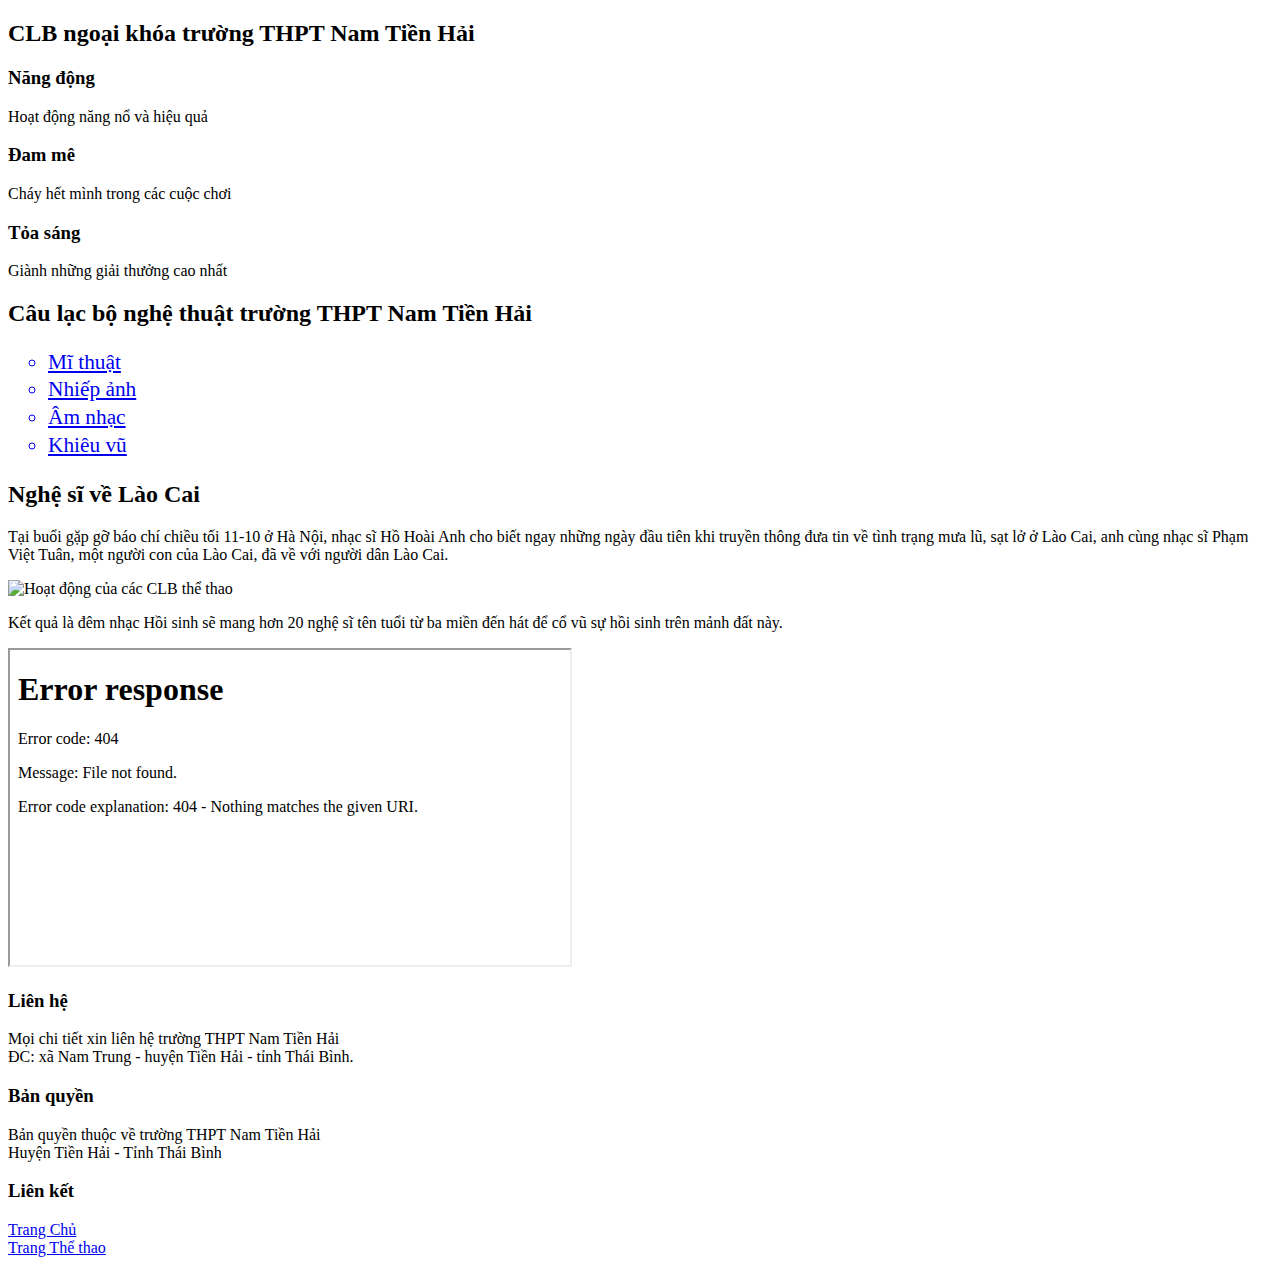
==== nghethuat.html @ 901b4bc9 "nghethuat.html" ====
<!DOCTYPE html>
<html>
	<head>
		<meta charset="utf-8">
		<title>Nghệ thuật</title>
		<link href="styles.css" rel="stylesheet" type="text/css">
	</head>

	<body>
		<div class="banner">
		<h2>CLB ngoại khóa trường THPT Nam Tiền Hải</h2>			
		</div>
		<div class="slogan">
			<div class="row">
				<div class="block_3">
					<h3>Năng động</h3>
					<p class="text-content">Hoạt động năng nổ và hiệu quả</p>
				</div>
				<div class="block_3">
					<h3>Đam mê</h3>
					<p class="text-content">Cháy hết mình trong các cuộc chơi</p>
				</div>
				<div class="block_3">
					<h3>Tỏa sáng</h3>
					<p class="text-content">Giành những giải thưởng cao nhất</p>
				</div>
			</div>
		</div>
		
		<div>
			<h2>Câu lạc bộ nghệ thuật trường THPT Nam Tiền Hải</h2>  
    		<ul style="list-style-type: circle; font-size: 16pt; line-height: 130%;">
      			<a href="#"><li>Mĩ thuật</li></a>
      			<a href="#"><li>Nhiếp ảnh</li></a>
     			<a href="#"><li>Âm nhạc</li></a>
      			<a href="#"><li>Khiêu vũ</li></a>    
    		</ul>   
    		<h2>Nghệ sĩ về Lào Cai</h2>
    		<p>Tại buổi gặp gỡ báo chí chiều tối 11-10 ở Hà Nội, nhạc sĩ Hồ Hoài Anh cho biết ngay những ngày đầu tiên khi truyền thông đưa tin về tình trạng mưa lũ, sạt lở ở Lào Cai, anh cùng nhạc sĩ Phạm Việt Tuân, một người con của Lào Cai, đã về với người dân Lào Cai.</p>	
    		<img src="nghethuat.jpg" alt="Hoạt động của các CLB thể thao"> 
			<p>Kết quả là đêm nhạc Hồi sinh sẽ mang hơn 20 nghệ sĩ tên tuổi từ ba miền đến hát để cổ vũ sự hồi sinh trên mảnh đất này.</p> 
			<iframe width="560" height="315" src="quoc_ca.mp4" title="Quốc ca" autoplay;></iframe>
		</div>
		
		<div class="footer">
			<div class="row">
				<div class="block_3">
					<h3>Liên hệ</h3> 
					<p>Mọi chi tiết xin liên hệ trường THPT Nam Tiền Hải<br/>
					ĐC: xã Nam Trung - huyện Tiền Hải - tỉnh Thái Bình.</p>
				</div>
				<div class="block_3">
					<h3>Bản quyền</h3> 
					<p>Bản quyền thuộc về trường THPT Nam Tiền Hải<br/>
					Huyện Tiền Hải - Tỉnh Thái Bình</p>
				</div>
				<div class="block_3">
					<h3>Liên kết</h3> 
					<p>
					<a href="index.html">Trang Chủ</a><br/>
					<a href="thethao.html">Trang Thể thao</a>
					</p>
				</div>
			</div>
		</div>
	</body>
</html>
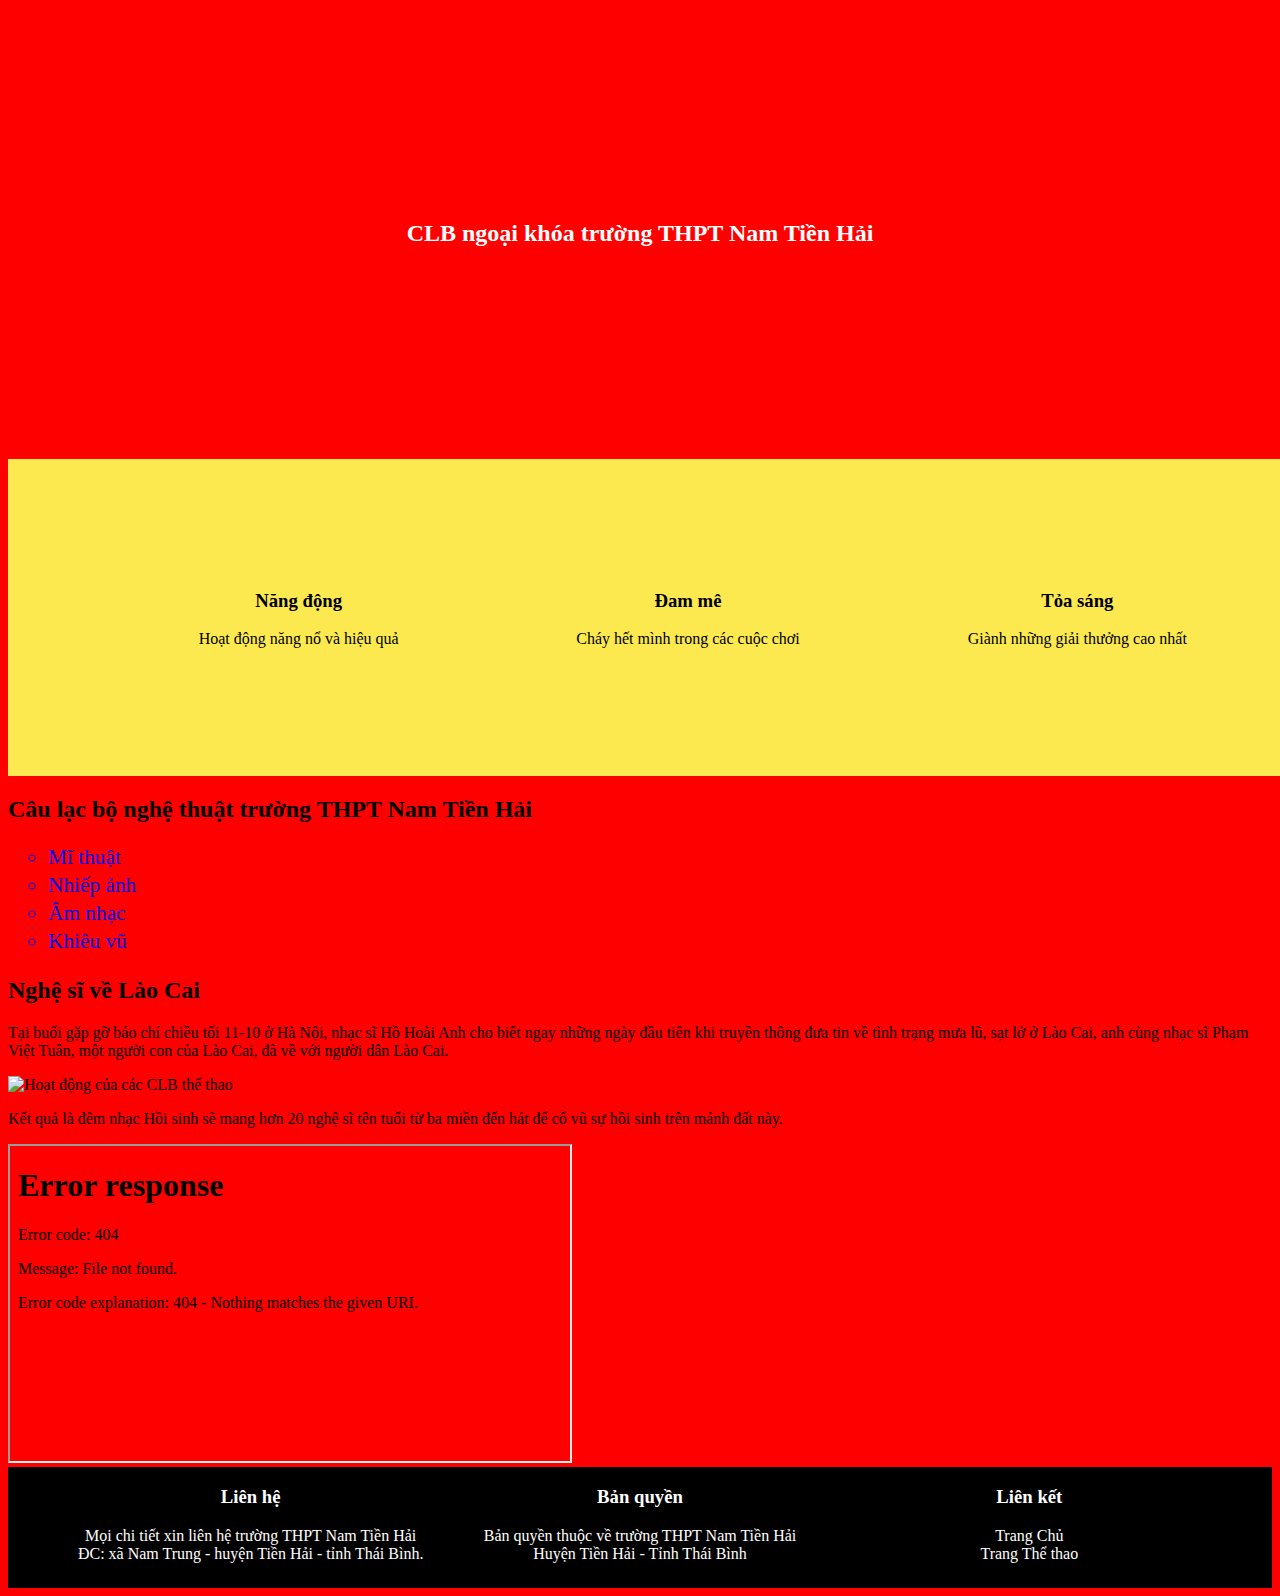
==== commit 61b9e9d1: "Update nghethuat.html" ====
--- a/nghethuat.html
+++ b/nghethuat.html
@@ -3,7 +3,7 @@
 	<head>
 		<meta charset="utf-8">
 		<title>Nghệ thuật</title>
-		<link href="styles.css" rel="stylesheet" type="text/css">
+		<link href="style.css" rel="stylesheet" type="text/css">
 	</head>
 
 	<body>
--- a/style.css
+++ b/style.css
@@ -0,0 +1,74 @@
+/* HTeam Created */
+
+.banner {
+    background: url("https://i.imgur.com/Bmmy9mK.jpeg") no-repeat center center;
+    background-size: cover;
+    width: 100%;
+    padding-top: 12rem;
+    padding-bottom: 12rem;
+    text-align: center !important;
+    color: white !important;
+}
+
+div a { text-decoration: none; }
+div a:hover { color: red; }
+
+.slogan {
+    background-color: #FCE94F !important; /* Màu nền vàng nhạt (bee) */
+    text-align: center !important;
+    width: 100%;
+    padding-right: 0.5rem;
+    padding-left: 3rem;
+    padding-top: 7rem;
+    padding-bottom: 7rem;
+}
+
+.row {
+    display: flex;
+    flex-wrap: wrap;
+    margin-top: -1;
+    max-width: 100%;
+    padding-right: 3rem;
+    padding-left: 3rem;
+}
+
+.block_3 {
+    flex: 0 0 auto;
+    width: 33.33333333%;
+}
+
+.block_3 a {
+    text-decoration: none;
+    color: white;
+}
+
+.content {
+    background-color: white !important;
+    text-align: center !important;
+    width: 100%;
+    padding-right: 0.5rem;
+    padding-left: 3rem;
+    padding-top: 7rem;
+    padding-bottom: 7rem;
+}
+
+.block_2 {	
+    flex: 0 0 auto;
+    width: 50%;	
+}
+
+.footer {
+    background-color: black !important;
+    text-align: center !important; 
+    color: white;
+    width: 100%;
+    height: 120px;
+    padding-top: 1px;	
+}
+
+.footer a:hover { color: red; }
+
+/* Thêm màu nền cho body */
+body {
+    background-color: red; /* Màu nền đỏ tươi */
+}
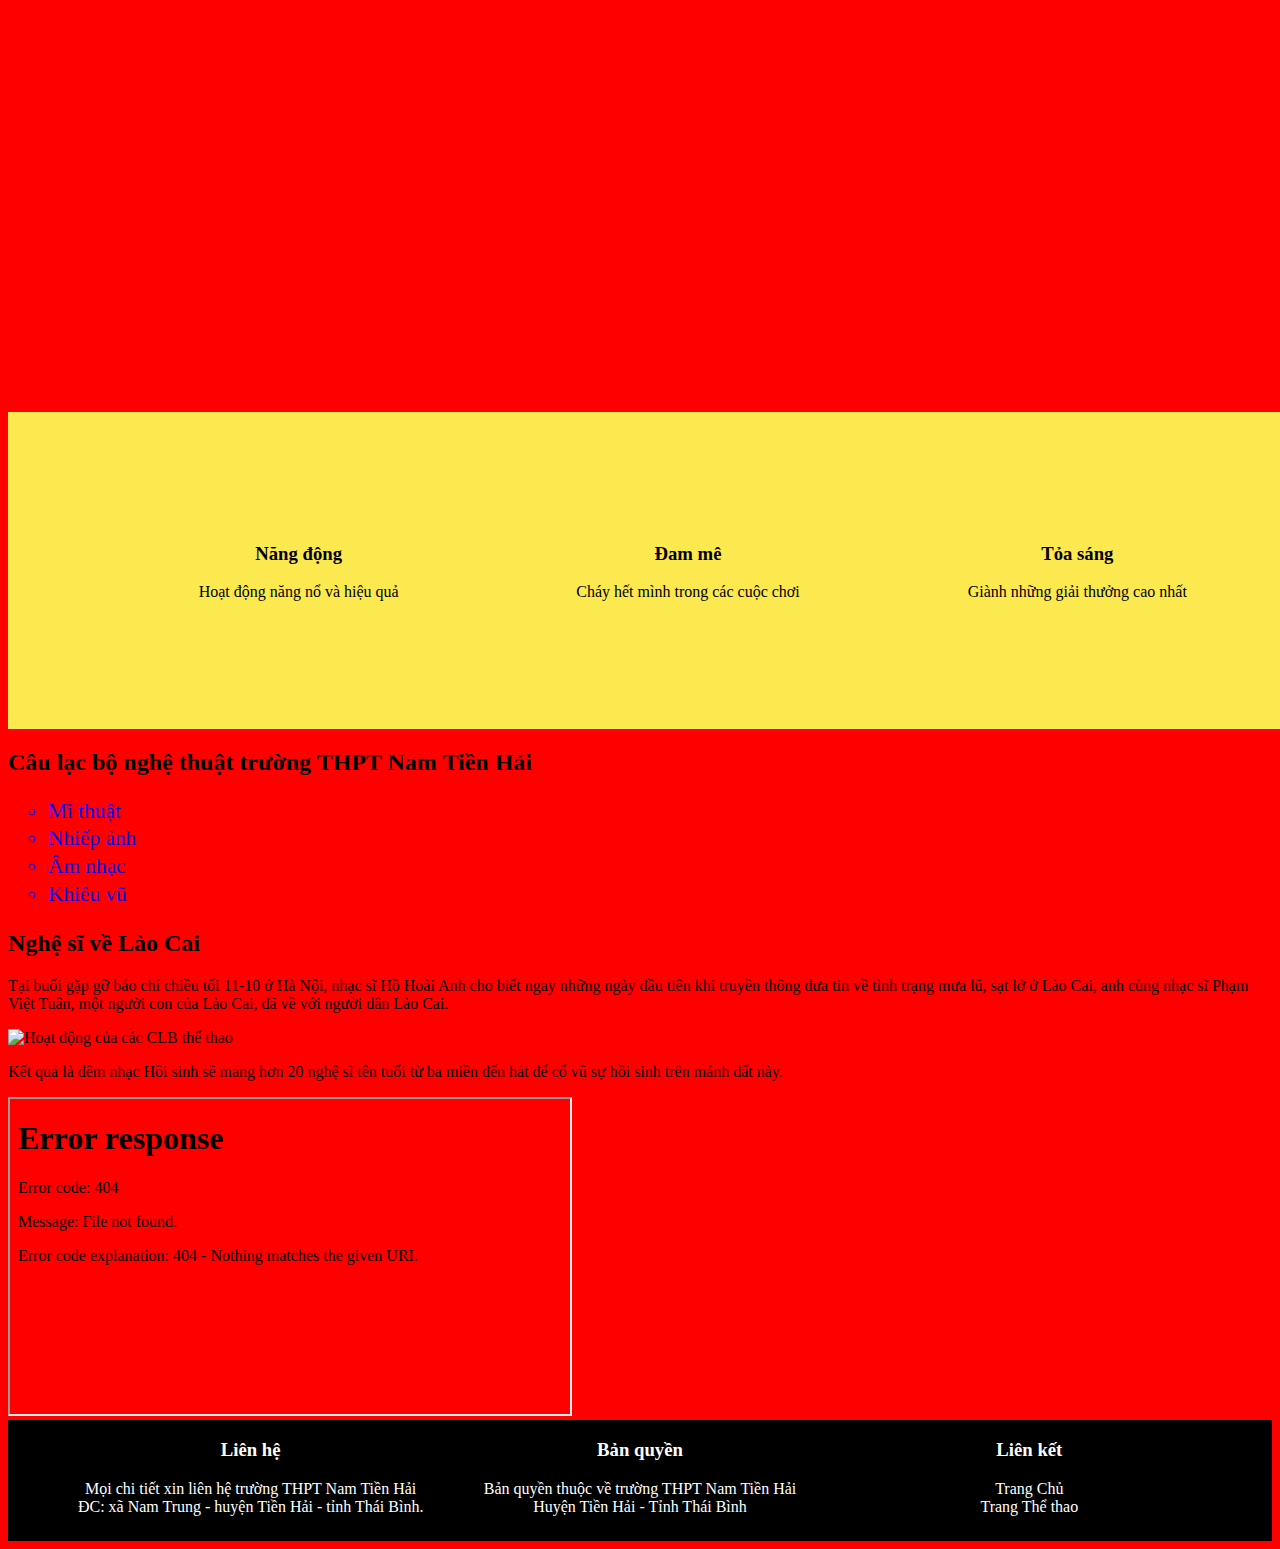
==== commit ceabc14f: "Update nghethuat.html" ====
--- a/nghethuat.html
+++ b/nghethuat.html
@@ -8,7 +8,7 @@
 
 	<body>
 		<div class="banner">
-		<h2>CLB ngoại khóa trường THPT Nam Tiền Hải</h2>			
+		<h2></h2>			
 		</div>
 		<div class="slogan">
 			<div class="row">
@@ -37,7 +37,7 @@
     		</ul>   
     		<h2>Nghệ sĩ về Lào Cai</h2>
     		<p>Tại buổi gặp gỡ báo chí chiều tối 11-10 ở Hà Nội, nhạc sĩ Hồ Hoài Anh cho biết ngay những ngày đầu tiên khi truyền thông đưa tin về tình trạng mưa lũ, sạt lở ở Lào Cai, anh cùng nhạc sĩ Phạm Việt Tuân, một người con của Lào Cai, đã về với người dân Lào Cai.</p>	
-    		<img src="nghethuat.jpg" alt="Hoạt động của các CLB thể thao"> 
+    		<img src="https://i.imgur.com/zKvFoUW.jpeg" alt="Hoạt động của các CLB thể thao"> 
 			<p>Kết quả là đêm nhạc Hồi sinh sẽ mang hơn 20 nghệ sĩ tên tuổi từ ba miền đến hát để cổ vũ sự hồi sinh trên mảnh đất này.</p> 
 			<iframe width="560" height="315" src="quoc_ca.mp4" title="Quốc ca" autoplay;></iframe>
 		</div>
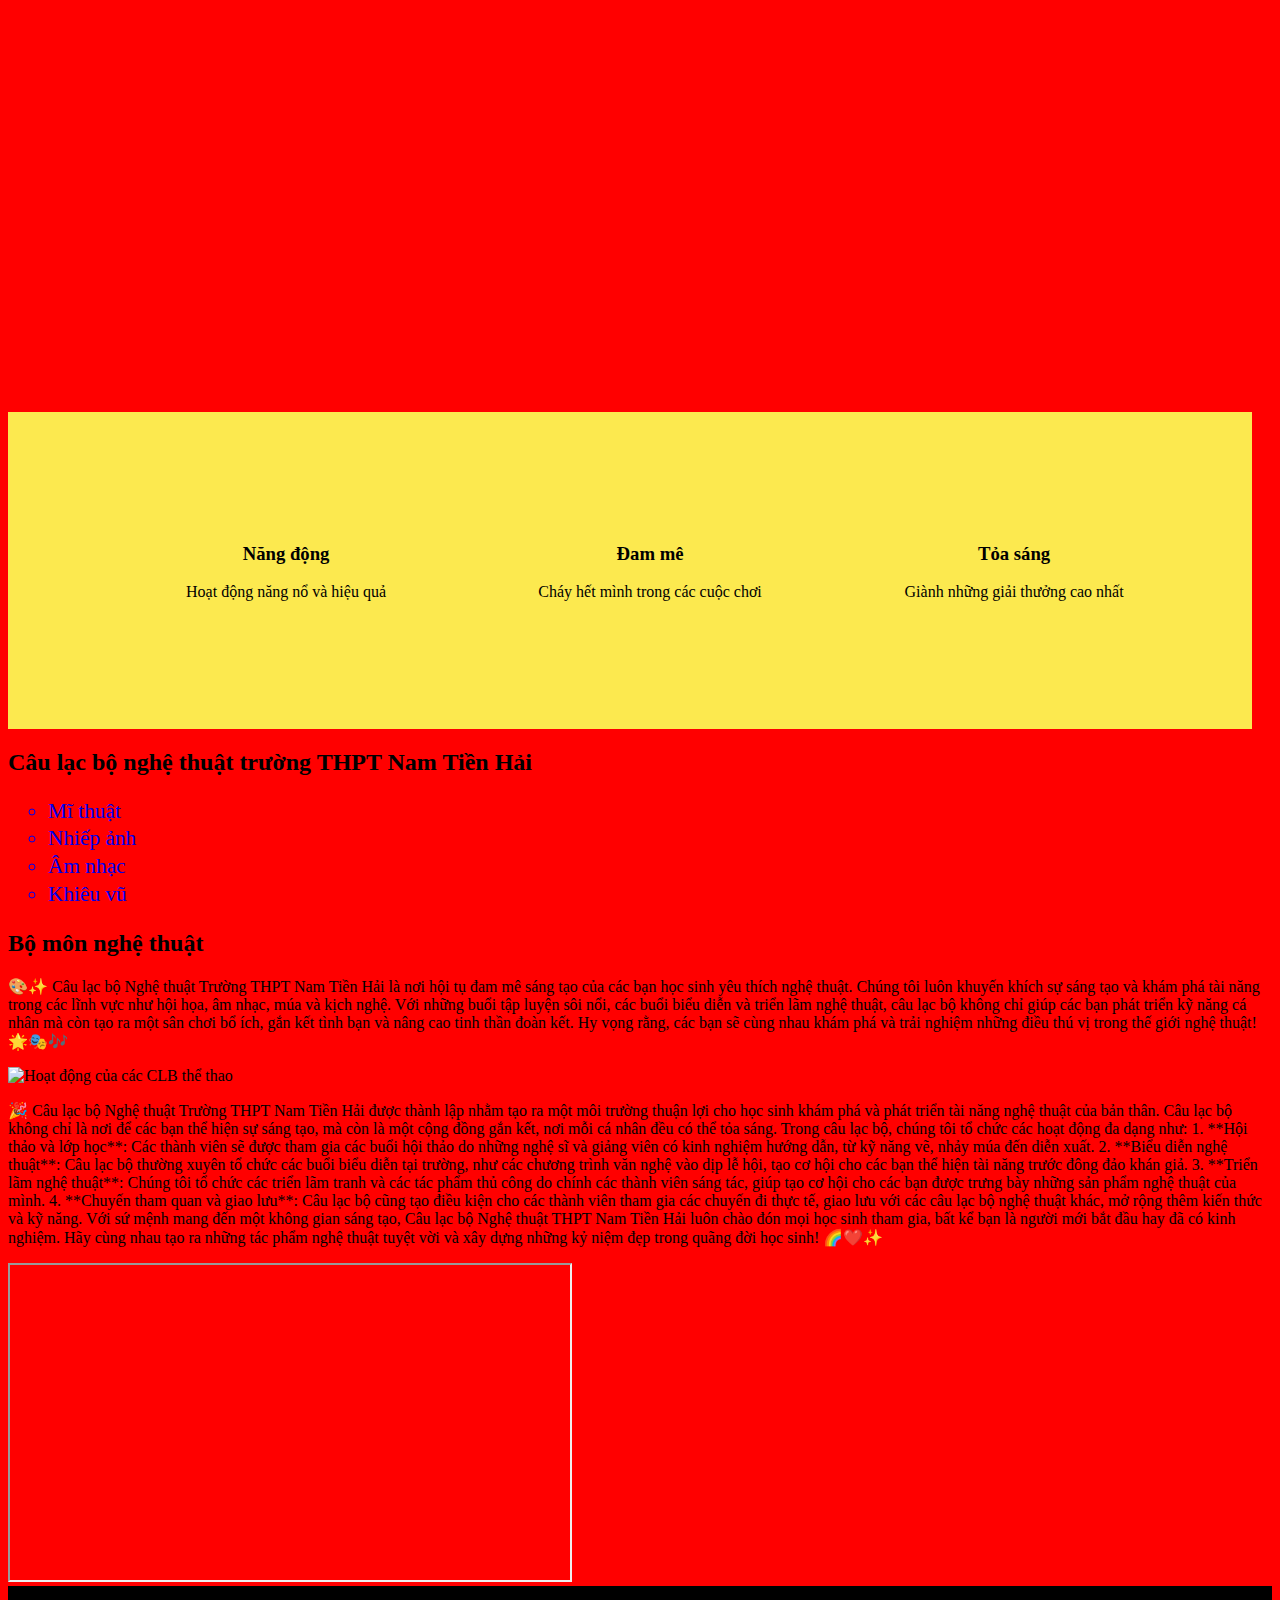
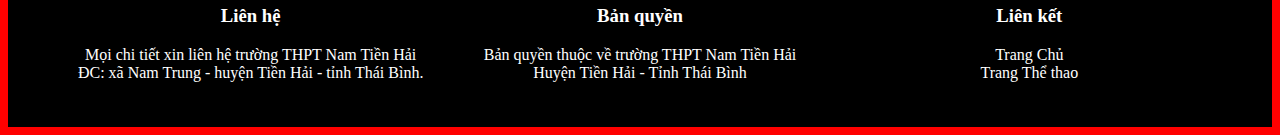
==== commit 37ffeb05: "Update nghethuat.html" ====
--- a/nghethuat.html
+++ b/nghethuat.html
@@ -35,11 +35,25 @@
      			<a href="#"><li>Âm nhạc</li></a>
       			<a href="#"><li>Khiêu vũ</li></a>    
     		</ul>   
-    		<h2>Nghệ sĩ về Lào Cai</h2>
-    		<p>Tại buổi gặp gỡ báo chí chiều tối 11-10 ở Hà Nội, nhạc sĩ Hồ Hoài Anh cho biết ngay những ngày đầu tiên khi truyền thông đưa tin về tình trạng mưa lũ, sạt lở ở Lào Cai, anh cùng nhạc sĩ Phạm Việt Tuân, một người con của Lào Cai, đã về với người dân Lào Cai.</p>	
+    		<h2>Bộ môn nghệ thuật</h2>
+    		<p>🎨✨ Câu lạc bộ Nghệ thuật Trường THPT Nam Tiền Hải là nơi hội tụ đam mê sáng tạo của các bạn học sinh yêu thích nghệ thuật. Chúng tôi luôn khuyến khích sự sáng tạo và khám phá tài năng trong các lĩnh vực như hội họa, âm nhạc, múa và kịch nghệ. Với những buổi tập luyện sôi nổi, các buổi biểu diễn và triển lãm nghệ thuật, câu lạc bộ không chỉ giúp các bạn phát triển kỹ năng cá nhân mà còn tạo ra một sân chơi bổ ích, gắn kết tình bạn và nâng cao tinh thần đoàn kết. Hy vọng rằng, các bạn sẽ cùng nhau khám phá và trải nghiệm những điều thú vị trong thế giới nghệ thuật! 🌟🎭🎶
+</p>	
     		<img src="https://i.imgur.com/zKvFoUW.jpeg" alt="Hoạt động của các CLB thể thao"> 
-			<p>Kết quả là đêm nhạc Hồi sinh sẽ mang hơn 20 nghệ sĩ tên tuổi từ ba miền đến hát để cổ vũ sự hồi sinh trên mảnh đất này.</p> 
-			<iframe width="560" height="315" src="quoc_ca.mp4" title="Quốc ca" autoplay;></iframe>
+			<p>🎉 Câu lạc bộ Nghệ thuật Trường THPT Nam Tiền Hải được thành lập nhằm tạo ra một môi trường thuận lợi cho học sinh khám phá và phát triển tài năng nghệ thuật của bản thân. Câu lạc bộ không chỉ là nơi để các bạn thể hiện sự sáng tạo, mà còn là một cộng đồng gắn kết, nơi mỗi cá nhân đều có thể tỏa sáng. 
+
+Trong câu lạc bộ, chúng tôi tổ chức các hoạt động đa dạng như:
+
+1. **Hội thảo và lớp học**: Các thành viên sẽ được tham gia các buổi hội thảo do những nghệ sĩ và giảng viên có kinh nghiệm hướng dẫn, từ kỹ năng vẽ, nhảy múa đến diễn xuất.
+
+2. **Biểu diễn nghệ thuật**: Câu lạc bộ thường xuyên tổ chức các buổi biểu diễn tại trường, như các chương trình văn nghệ vào dịp lễ hội, tạo cơ hội cho các bạn thể hiện tài năng trước đông đảo khán giả.
+
+3. **Triển lãm nghệ thuật**: Chúng tôi tổ chức các triển lãm tranh và các tác phẩm thủ công do chính các thành viên sáng tác, giúp tạo cơ hội cho các bạn được trưng bày những sản phẩm nghệ thuật của mình.
+
+4. **Chuyến tham quan và giao lưu**: Câu lạc bộ cũng tạo điều kiện cho các thành viên tham gia các chuyến đi thực tế, giao lưu với các câu lạc bộ nghệ thuật khác, mở rộng thêm kiến thức và kỹ năng.
+
+Với sứ mệnh mang đến một không gian sáng tạo, Câu lạc bộ Nghệ thuật THPT Nam Tiền Hải luôn chào đón mọi học sinh tham gia, bất kể bạn là người mới bắt đầu hay đã có kinh nghiệm. Hãy cùng nhau tạo ra những tác phẩm nghệ thuật tuyệt vời và xây dựng những kỷ niệm đẹp trong quãng đời học sinh! 🌈❤️✨
+</p> 
+			<iframe width="560" height="315" src="https://www.youtube.com/embed/NgXdObLFkO8" title="Quốc ca" autoplay;></iframe>
 		</div>
 		
 		<div class="footer">
--- a/style.css
+++ b/style.css
@@ -16,7 +16,7 @@
 .slogan {
     background-color: #FCE94F !important; /* Màu nền vàng nhạt (bee) */
     text-align: center !important;
-    width: 100%;
+    width: 94%;
     padding-right: 0.5rem;
     padding-left: 3rem;
     padding-top: 7rem;
@@ -62,7 +62,7 @@
     text-align: center !important; 
     color: white;
     width: 100%;
-    height: 120px;
+    height: 140px;
     padding-top: 1px;	
 }
 
